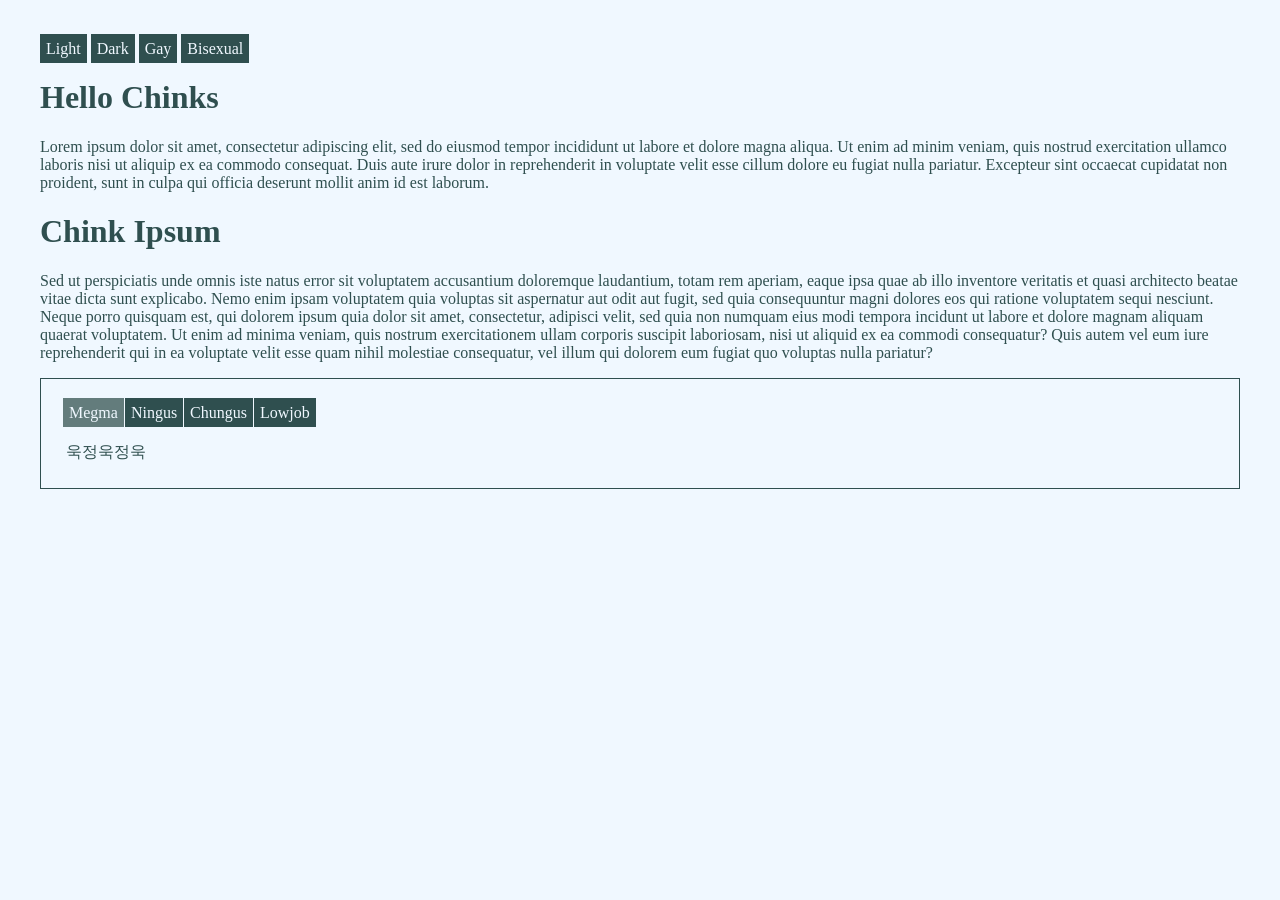
==== omegalol/index.html @ 3953d929 "Create index.html" ====
<!DOCTYPE html>
<html lang="en">
    <head>
        <meta charset="UTF-8">
        <meta name="viewport" content="width=device-width, initial-scale=1.0">
        <meta http-equiv="X-UA-Compatible" content="ie=edge">
        <title>Homo homo sapiens</title>
    </head>
    
    <style>
        html, body {
            margin: 0;
            padding: 0;
        }
        input {
            display: none;
        }
        
        .container {
            --tit: 40px;
            width: calc(100vw - (var(--tit) * 2)); 
            height: calc(100vh - (var(--tit) * 2)); 
            padding: var(--tit);
        }
        
        #light:checked ~ .container {
            --bg: aliceblue;
            --fg: darkslategrey;
            --p1: #637c7c;
        }
        
        
        #dark:checked ~ .container {
            --bg: darkslategrey;
            --fg: aliceblue;
            --p1: #bac2c9;
        }
        
        #glight:checked ~ .container {
            --bg: #fbf1c7;
            --fg: #3c3836;
            --p1: #746c69;
        }
        
        #gdark:checked ~ .container {
            --bg: #282828;
            --fg: #ebdbb2;
            --p1: #bcae8d;
        }
        
        .container {
            background-color: var(--bg);
            color: var(--fg);
        }
        
        label {
            cursor: pointer;
            border: 1px solid var(--fg);
            background-color: var(--fg);
            color: var(--bg);
            padding: 5px;   
        }
        
        .s2 {
            border: 1px solid var(--fg);
            height: fit-content;
            padding: 25px;
        }
        
        
        .s2 > label:not(:first-child){
            margin-left: -3px;
        }
        
        .tabcontent {
            display: none;
            padding-top: 20px;
        }
        
        #t1:checked ~ #lol1 {
            cursor: default;
            border: 1px solid var(--p1);
            background-color: var(--p1);        
        }
        #t1:checked ~ #tc1 {
            display: block;
        }
        
        #t2:checked ~ #lol2 {
            cursor: default;
            border: 1px solid var(--p1);
            background-color: var(--p1);        
        }        
        #t2:checked ~ #tc2 {
            display: block;
        }
        
        #t3:checked ~ #lol3 {
            cursor: default;
            border: 1px solid var(--p1);
            background-color: var(--p1);        
        }
        #t3:checked ~ #tc3 {
            display: block;
        }

        #t4:checked ~ #lol4 {
            cursor: default;
            border: 1px solid var(--p1);
            background-color: var(--p1);        
        }
        #t4:checked ~ #tc4 {
            display: block;
        }
    </style>

    <body>
        <input type="radio" id="light" name="racism" checked/>
        <input type="radio" id="dark" name="racism" />
        <input type="radio" id="glight" name="racism" />
        <input type="radio" id="gdark" name="racism" />
        
        
        
        <div class="container">
            <label for="light">Light</label>
            <label for="dark">Dark</label>
            <label for="glight">Gay</label>
            <label for="gdark">Bisexual</label>
            
            
            <div>
                <h1>
                    Hello Chinks
                </h1>
                
                <p>
                    Lorem ipsum dolor sit amet, consectetur adipiscing elit, sed do eiusmod tempor incididunt ut labore et dolore magna aliqua. Ut enim ad minim veniam, quis nostrud exercitation ullamco laboris nisi ut aliquip ex ea commodo consequat. Duis aute irure dolor in reprehenderit in voluptate velit esse cillum dolore eu fugiat nulla pariatur. Excepteur sint occaecat cupidatat non proident, sunt in culpa qui officia deserunt mollit anim id est laborum.
                </p>
                
            </div>
            
            
            <div>
                <h1>
                    Chink Ipsum
                </h1>
                
                <p>
                    Sed ut perspiciatis unde omnis iste natus error sit voluptatem accusantium doloremque laudantium, totam rem aperiam, eaque ipsa quae ab illo inventore veritatis et quasi architecto beatae vitae dicta sunt explicabo. Nemo enim ipsam voluptatem quia voluptas sit aspernatur aut odit aut fugit, sed quia consequuntur magni dolores eos qui ratione voluptatem sequi nesciunt. Neque porro quisquam est, qui dolorem ipsum quia dolor sit amet, consectetur, adipisci velit, sed quia non numquam eius modi tempora incidunt ut labore et dolore magnam aliquam quaerat voluptatem. Ut enim ad minima veniam, quis nostrum exercitationem ullam corporis suscipit laboriosam, nisi ut aliquid ex ea commodi consequatur? Quis autem vel eum iure reprehenderit qui in ea voluptate velit esse quam nihil molestiae consequatur, vel illum qui dolorem eum fugiat quo voluptas nulla pariatur?
                </p>
                
            </div>
            
            <div class="s2">
                <input type="radio" id="t1" name="sexism" checked/>
                <input type="radio" id="t2" name="sexism" />
                <input type="radio" id="t3" name="sexism" />
                <input type="radio" id="t4" name="sexism" />
                
                <label for="t1" id="lol1">Megma</label>
                <label for="t2" id="lol2">Ningus</label>
                <label for="t3" id="lol3">Chungus</label>
                <label for="t4" id="lol4">Lowjob</label>
                
                <div id="tc1" class="tabcontent">욱정욱정욱</div>
                <div id="tc2" class="tabcontent">으앙아아앙아아아앙</div>
                <div id="tc3" class="tabcontent">UKKKKKKKKKKIE</div>
                <div id="tc4" class="tabcontent">개이</div>
            </div>
        </div>
        
    </body>
</html>
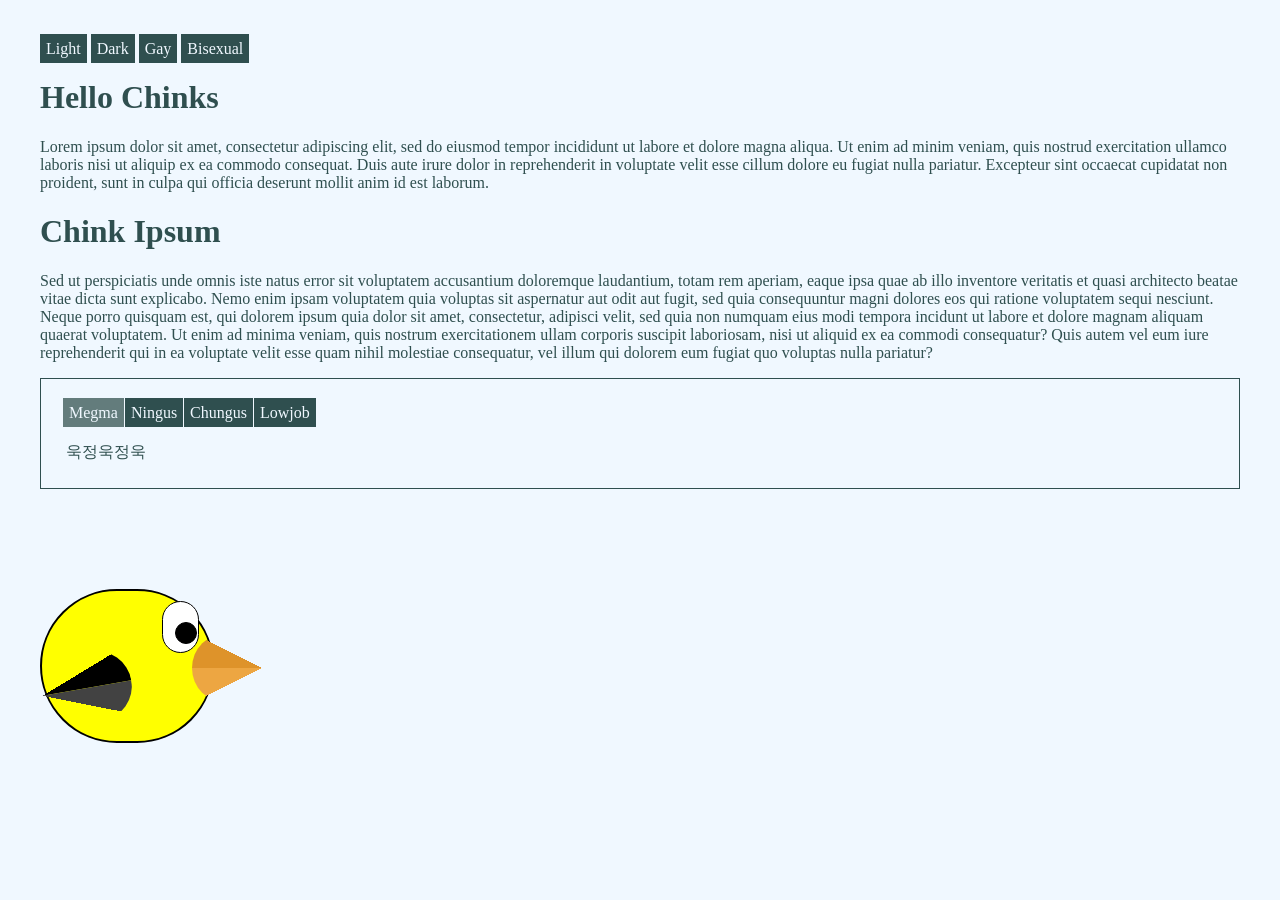
==== commit aac68474: "Update index.html" ====
--- a/omegalol/index.html
+++ b/omegalol/index.html
@@ -51,6 +51,7 @@
         .container {
             background-color: var(--bg);
             color: var(--fg);
+            transition: background-color 500ms linear, color 500ms linear;
         }
         
         label {
@@ -67,14 +68,24 @@
             padding: 25px;
         }
         
+        .s2 > label {
+            transition: background-color 500ms linear, color 500ms linear;            
+        }
         
         .s2 > label:not(:first-child){
             margin-left: -3px;
         }
+        
+        @keyframes fadeIn {
+          0% {opacity:0;}
+          100% {opacity:1;}
+        }
+
         
         .tabcontent {
             display: none;
             padding-top: 20px;
+            animation: fadeIn 500ms;
         }
         
         #t1:checked ~ #lol1 {
@@ -112,6 +123,7 @@
         #t4:checked ~ #tc4 {
             display: block;
         }
+        
     </style>
 
     <body>
@@ -168,6 +180,85 @@
                 <div id="tc3" class="tabcontent">UKKKKKKKKKKIE</div>
                 <div id="tc4" class="tabcontent">개이</div>
             </div>
+            
+            <style>
+                .badeh {
+                  width: 170px;
+                  height: 150px;
+                  border: 2px solid black;
+                  border-radius: 170px;
+                  background-color: yellow;
+                  animation: fap 2s linear infinite;
+                  margin-top: 100px;
+                }
+
+                @keyframes fap {
+                  0%, 100% {
+                    transform: translateY(0);
+                  }
+                  50% {
+                    transform: translateY(100px);
+                  }
+                }
+
+                .eye {
+                  width: 35px;
+                  height: 50px;
+                  border: 1px solid black;
+                  border-radius: 30px;
+                  background-color: white;
+                  margin-left: 120px;
+                  margin-top: 10px;
+                }
+
+                .pupil {
+                  width: 20px;
+                  height: 20px;
+                  border: 1px solid black;
+                  border-radius: 20px;
+                  background-color: black;
+                  margin-top: 20px;
+                  margin-left: 12px;
+                }
+
+                .mouth {
+                  width: 70px;
+                  height: 70px;
+                  background-image:
+                    linear-gradient(to bottom right, transparent 50%, #de932a 0),
+                    linear-gradient(to top right, #eda642 50%, transparent 0);
+                  background-size: 50% 100%;
+                  background-repeat: no-repeat;
+                  background-position: left, right;
+                  transform: rotate(90deg);
+                  margin-left: 150px;
+                  border-radius: 200px;
+                  margin-top: -20px;
+                }
+
+                .wing {
+                  width: 70px;
+                  height: 90px;
+                  background-image:
+                    linear-gradient(to bottom right, transparent 50%, #424242 0),
+                    linear-gradient(to top right, black 50%, transparent 0);
+                  background-size: 50% 100%;
+                  background-repeat: no-repeat;
+                  background-position: left, right;
+                  transform: rotate(260deg);
+                  margin-left: 10px;
+                  border-radius: 100px;
+                  margin-top: -60px;
+                }
+                </style>
+
+                <div class="badeh">
+                  <div class="eye"><div class="pupil"></div></div>
+                  <div class="mouth">
+                  </div>
+                  <div class="wing"></div>
+                </div>
+
         </div>
         
     </body>
